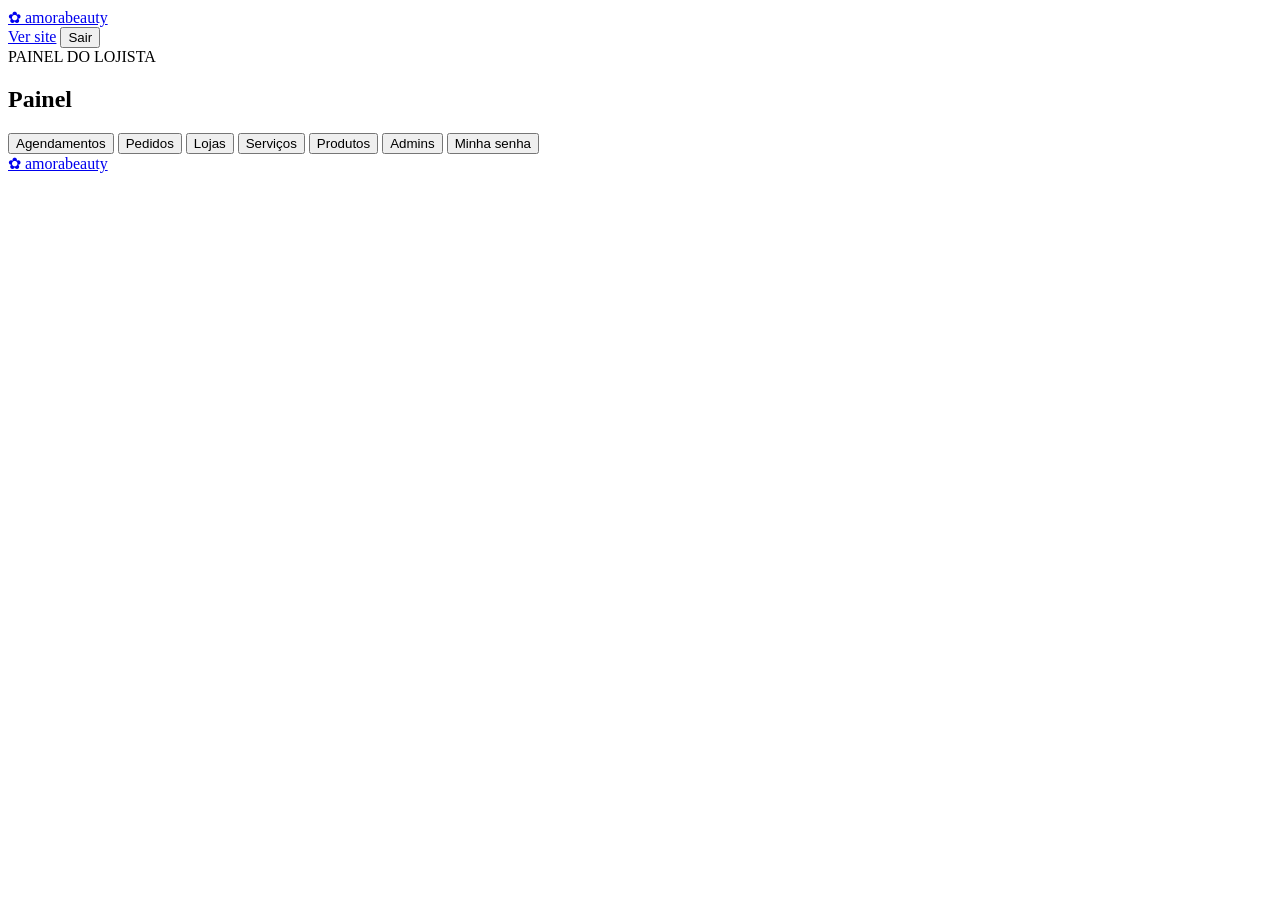
==== projeto/app/static/admin.html @ 63967aa7 "Add files via upload consertando erros de locais em pastas" ====
<!DOCTYPE html>
<html lang="pt-BR">
<head>
  <meta charset="UTF-8">
  <meta name="viewport" content="width=device-width, initial-scale=1.0">
  <title>Painel | Amora Beauty</title>
  <link rel="stylesheet" href="/assets/css/style.css">
</head>
<body>
  <nav class="topbar">
    <a class="brand" href="/index.html"><span class="brand-mark">✿</span> amora<span>beauty</span></a>
    <div class="nav-actions">
      <span id="usuarioNome" class="user-name"></span>
      <a class="nav-link" href="/index.html">Ver site</a>
      <button class="btn btn-outline btn-small" onclick="sair()">Sair</button>
    </div>
  </nav>

  <main class="section">
    <div class="section-heading">
      <div>
        <span class="eyebrow">PAINEL DO LOJISTA</span>
        <h2 id="tituloPainel">Painel</h2>
      </div>
    </div>

    <div class="tabs">
      <button class="tab active" data-tab="agendamentos">Agendamentos</button>
      <button class="tab" data-tab="pedidos">Pedidos</button>
      <button class="tab" data-tab="lojas">Lojas</button>
      <button class="tab" data-tab="servicos">Serviços</button>
      <button class="tab" data-tab="produtos">Produtos</button>
      <button class="tab" data-tab="admins">Admins</button>
      <button class="tab" data-tab="senha">Minha senha</button>
    </div>

    <section id="tab-agendamentos" class="tab-panel"><div id="listaAgendamentos" class="stack"></div></section>
    <section id="tab-pedidos" class="tab-panel" hidden><div id="listaPedidos" class="stack"></div></section>
    <section id="tab-lojas" class="tab-panel" hidden>
      <form id="formLoja" class="form-card">
        <h3>Nova loja</h3>
        <input id="lojaSlug" placeholder="slug (ex: ana)" required>
        <input id="lojaNome" placeholder="Nome" required>
        <input id="lojaArea" placeholder="Área (ex: Especialista em cílios)">
        <input id="lojaCidade" placeholder="Cidade/UF">
        <input id="lojaEmail" type="email" placeholder="E-mail p/ notificações" required>
        <input id="lojaInstagram" placeholder="Instagram">
        <button class="btn btn-primary" type="submit">Adicionar loja</button>
      </form>
      <div id="listaLojas" class="stack"></div>
    </section>
    <section id="tab-servicos" class="tab-panel" hidden>
      <form id="formServico" class="form-card">
        <h3>Novo serviço</h3>
        <select id="svLoja"></select>
        <input id="svNome" placeholder="Nome do serviço" required>
        <input id="svPreco" type="number" step="0.01" placeholder="Preço (R$)" required>
        <input id="svOpcoes" placeholder="Opções separadas por vírgula">
        <button class="btn btn-primary" type="submit">Adicionar</button>
      </form>
      <div id="listaServicos" class="stack"></div>
    </section>
    <section id="tab-produtos" class="tab-panel" hidden>
      <form id="formProduto" class="form-card">
        <h3>Novo produto</h3>
        <select id="pLoja"></select>
        <input id="pNome" placeholder="Nome do produto" required>
        <input id="pDesc" placeholder="Descrição">
        <input id="pPreco" type="number" step="0.01" placeholder="Preço (R$)" required>
        <input id="pEmoji" placeholder="Emoji (ex: 🧴)" maxlength="4">
        <button class="btn btn-primary" type="submit">Adicionar</button>
      </form>
      <div id="listaProdutos" class="stack"></div>
    </section>
    <section id="tab-admins" class="tab-panel" hidden>
      <form id="formAdmin" class="form-card">
        <h3>Criar novo admin</h3>
        <input id="aUsername" placeholder="Usuário" required>
        <input id="aSenha" type="password" placeholder="Senha inicial (mín. 6)" required>
        <input id="aEmail" type="email" placeholder="E-mail (opcional)">
        <input id="aStoreSlug" placeholder="Slug da loja (deixe vazio p/ super-admin)">
        <button class="btn btn-primary" type="submit">Criar admin</button>
      </form>
      <div id="listaAdmins" class="stack"></div>
    </section>
    <section id="tab-senha" class="tab-panel" hidden>
      <form id="formSenha" class="form-card">
        <h3>Trocar minha senha</h3>
        <input id="senhaAtual" type="password" placeholder="Senha atual" required>
        <input id="senhaNova" type="password" placeholder="Nova senha (mín. 6)" required>
        <input id="senhaNova2" type="password" placeholder="Confirme a nova senha" required>
        <button class="btn btn-primary" type="submit">Salvar nova senha</button>
      </form>
    </section>
  </main>

  <footer><a class="brand" href="/index.html">✿ amora<span>beauty</span></a></footer>

  <script>
    const moeda = v => Number(v).toLocaleString("pt-BR", {style:"currency", currency:"BRL"});
    const slugify = s => (s || "").toLowerCase().normalize("NFD").replace(/[\u0300-\u036f]/g, "").replace(/\s+/g, "-");

    async function api(url, opts = {}) {
      const r = await fetch(url, { credentials: "include", ...opts });
      const data = r.status === 204 ? null : await r.json().catch(() => null);
      if (!r.ok) throw new Error((data && data.error) || r.statusText);
      return data;
    }

    async function exigirAdmin() {
      const u = await api("/api/auth/me");
      if (!u.authenticated || u.role !== "admin") { location.href = "/login.html"; return null; }
      document.getElementById("usuarioNome").textContent = "Olá, " + u.username;
      document.getElementById("tituloPainel").textContent = "Painel — " + u.username;
      return u;
    }

    function sair() {
      fetch("/api/auth/logout", { method: "POST", credentials: "include" })
        .finally(() => { localStorage.removeItem("logado"); location.href = "/index.html"; });
    }

    // ---- Abas ----
    document.querySelectorAll(".tab").forEach(btn => {
      btn.addEventListener("click", () => {
        document.querySelectorAll(".tab").forEach(b => b.classList.remove("active"));
        document.querySelectorAll(".tab-panel").forEach(p => p.hidden = true);
        btn.classList.add("active");
        document.getElementById("tab-" + btn.dataset.tab).hidden = false;
        const t = btn.dataset.tab;
        if (t === "agendamentos") carregarAgendamentos();
        if (t === "pedidos") carregarPedidos();
        if (t === "lojas") carregarLojas();
        if (t === "servicos") { carregarSelectLojas("svLoja").then(carregarServicos); }
        if (t === "produtos") { carregarSelectLojas("pLoja").then(carregarProdutos); }
        if (t === "admins") carregarAdmins();
      });
    });

    // ---- Agendamentos ----
    async function carregarAgendamentos() {
      const ags = await api("/api/admin/agendamentos");
      const alvo = document.getElementById("listaAgendamentos");
      if (!ags.length) { alvo.innerHTML = '<div class="empty-state">Nenhum agendamento ainda.</div>'; return; }
      alvo.innerHTML = ags.map(a => `
        <article class="pedido-card">
          <header>
            <h3>${a.cliente} — ${a.data} às ${a.hora}</h3>
            <span class="status status-${slugify(a.status)}">${a.status}</span>
          </header>
          <p><strong>Loja:</strong> ${a.store}</p>
          <p><strong>Serviço:</strong> ${a.servico}</p>
          <p><strong>Técnica:</strong> ${a.tecnica || "-"}</p>
          <p><strong>Observação:</strong> ${a.observacao || "-"}</p>
          <p><strong>Valor:</strong> ${moeda(a.preco)}</p>
          <div class="acoes">
            ${a.status === "Aguardando confirmação" ? `
              <button class="btn btn-primary btn-small" onclick="mudarAg(${a.id},'Confirmado')">Confirmar</button>
              <button class="btn btn-outline btn-small" onclick="mudarAg(${a.id},'Cancelado')">Cancelar</button>` : ""}
            ${a.status === "Confirmado" ? `
              <button class="btn btn-primary btn-small" onclick="mudarAg(${a.id},'Concluído')">Marcar como concluído</button>
              <button class="btn btn-outline btn-small" onclick="mudarAg(${a.id},'Cancelado')">Cancelar</button>` : ""}
          </div>
        </article>`).join("");
    }
    async function mudarAg(id, status) {
      await api(`/api/admin/agendamentos/${id}`, {
        method: "PATCH", headers: {"Content-Type":"application/json"},
        body: JSON.stringify({status}),
      });
      carregarAgendamentos();
    }

    // ---- Pedidos ----
    async function carregarPedidos() {
      const ps = await api("/api/admin/pedidos");
      const alvo = document.getElementById("listaPedidos");
      if (!ps.length) { alvo.innerHTML = '<div class="empty-state">Nenhum pedido ainda.</div>'; return; }
      alvo.innerHTML = ps.map(p => `
        <article class="pedido-card">
          <header>
            <h3>Pedido #${p.id} — ${p.cliente}</h3>
            <span class="status status-${slugify(p.status)}">${p.status}</span>
          </header>
          <p><strong>Loja:</strong> ${p.store}</p>
          <ul>${p.itens.map(i => `<li>${i.nome} × ${i.qtd} — ${moeda(i.preco)}</li>`).join("")}</ul>
          <p><strong>Total:</strong> ${moeda(p.total)}</p>
          <p class="muted">${new Date(p.criado_em).toLocaleString("pt-BR")}</p>
          <div class="acoes">
            ${p.status === "Aguardando confirmação" ? `
              <button class="btn btn-primary btn-small" onclick="mudarPed(${p.id},'Confirmado')">Confirmar</button>
              <button class="btn btn-outline btn-small" onclick="mudarPed(${p.id},'Cancelado')">Cancelar</button>` : ""}
            ${p.status === "Confirmado" ? `
              <button class="btn btn-primary btn-small" onclick="mudarPed(${p.id},'Entregue')">Marcar como entregue</button>` : ""}
          </div>
        </article>`).join("");
    }
    async function mudarPed(id, status) {
      await api(`/api/admin/pedidos/${id}`, {
        method: "PATCH", headers: {"Content-Type":"application/json"},
        body: JSON.stringify({status}),
      });
      carregarPedidos();
    }

    // ---- Lojas ----
    async function carregarLojas() {
      const lojas = await api("/api/admin/lojas");
      const box = document.getElementById("listaLojas");
      box.innerHTML = lojas.map(l => `
        <article class="pedido-card">
          <header>
            <h3>${l.nome}</h3>
            <span class="status ${l.ativo ? "status-confirmado" : "status-cancelado"}">${l.ativo ? "Ativa" : "Inativa"}</span>
          </header>
          <p><strong>Slug:</strong> ${l.slug}</p>
          <p><strong>E-mail:</strong> ${l.email_notificacao}</p>
          <p><strong>Cidade:</strong> ${l.cidade || "-"}</p>
        </article>`).join("") || '<div class="empty-state">Nenhuma loja.</div>';
    }
    document.getElementById("formLoja").addEventListener("submit", async e => {
      e.preventDefault();
      try {
        await api("/api/admin/lojas", {
          method: "POST", headers: {"Content-Type":"application/json"},
          body: JSON.stringify({
            slug: document.getElementById("lojaSlug").value.trim(),
            nome: document.getElementById("lojaNome").value.trim(),
            area: document.getElementById("lojaArea").value.trim(),
            cidade: document.getElementById("lojaCidade").value.trim(),
            email_notificacao: document.getElementById("lojaEmail").value.trim(),
            instagram: document.getElementById("lojaInstagram").value.trim(),
          }),
        });
        e.target.reset(); carregarLojas();
      } catch (err) { alert(err.message); }
    });

    // ---- Select de lojas ----
    async function carregarSelectLojas(id) {
      const lojas = await api("/api/admin/lojas");
      const sel = document.getElementById(id);
      sel.innerHTML = lojas.map(l => `<option value="${l.id}">${l.nome}</option>`).join("");
    }

    // ---- Serviços ----
    async function carregarServicos() {
      const lojas = await api("/api/admin/lojas");
      const partes = [];
      for (const l of lojas) {
        const det = await api(`/api/profissionais/${l.slug}`);
        partes.push(`<h3>${l.nome}</h3>` + (det.servicos || []).map(s => `
          <article class="pedido-card">
            <header><h4>${s.nome}</h4><strong>${moeda(s.preco)}</strong></header>
            <p>${(s.opcoes || []).join(", ") || "Sem opções"}</p>
            <button class="btn btn-outline btn-small" onclick="removerServico(${s.id})">Remover</button>
          </article>`).join(""));
      }
      document.getElementById("listaServicos").innerHTML = partes.join("");
    }
    document.getElementById("formServico").addEventListener("submit", async e => {
      e.preventDefault();
      const storeId = document.getElementById("svLoja").value;
      try {
        await api(`/api/admin/lojas/${storeId}/servicos`, {
          method: "POST", headers: {"Content-Type":"application/json"},
          body: JSON.stringify({
            nome: document.getElementById("svNome").value,
            preco: parseFloat(document.getElementById("svPreco").value),
            opcoes: document.getElementById("svOpcoes").value.split(",").map(s => s.trim()).filter(Boolean),
          }),
        });
        e.target.reset(); carregarServicos();
      } catch (err) { alert(err.message); }
    });
    async function removerServico(id) {
      if (!confirm("Remover este serviço?")) return;
      await api(`/api/admin/servicos/${id}`, { method: "DELETE" });
      carregarServicos();
    }

    // ---- Produtos ----
    async function carregarProdutos() {
      const lojas = await api("/api/admin/lojas");
      const partes = [];
      for (const l of lojas) {
        const det = await api(`/api/profissionais/${l.slug}`);
        partes.push(`<h3>${l.nome}</h3>` + (det.produtos || []).map(p => `
          <article class="pedido-card">
            <header><h4>${p.emoji || ""} ${p.nome}</h4><strong>${moeda(p.preco)}</strong></header>
            <p>${p.descricao || "-"}</p>
            <button class="btn btn-outline btn-small" onclick="removerProduto(${p.id})">Remover</button>
          </article>`).join(""));
      }
      document.getElementById("listaProdutos").innerHTML = partes.join("");
    }
    document.getElementById("formProduto").addEventListener("submit", async e => {
      e.preventDefault();
      const storeId = document.getElementById("pLoja").value;
      try {
        await api(`/api/admin/lojas/${storeId}/produtos`, {
          method: "POST", headers: {"Content-Type":"application/json"},
          body: JSON.stringify({
            nome: document.getElementById("pNome").value,
            descricao: document.getElementById("pDesc").value,
            preco: parseFloat(document.getElementById("pPreco").value),
            emoji: document.getElementById("pEmoji").value,
          }),
        });
        e.target.reset(); carregarProdutos();
      } catch (err) { alert(err.message); }
    });
    async function removerProduto(id) {
      if (!confirm("Remover este produto?")) return;
      await api(`/api/admin/produtos/${id}`, { method: "DELETE" });
      carregarProdutos();
    }

    // ---- Admins ----
    async function carregarAdmins() {
      const admins = await api("/api/admin/usuarios?role=admin");
      const alvo = document.getElementById("listaAdmins");
      alvo.innerHTML = admins.map(a => `
        <article class="pedido-card">
          <header><h4>${a.username}</h4><span class="status status-confirmado">admin</span></header>
          <p><strong>E-mail:</strong> ${a.email || "-"}</p>
          <p><strong>Loja:</strong> ${a.store_id ?? "super-admin"}</p>
        </article>`).join("") || '<div class="empty-state">Nenhum admin.</div>';
    }
    document.getElementById("formAdmin").addEventListener("submit", async e => {
      e.preventDefault();
      try {
        await api("/api/admin/usuarios", {
          method: "POST", headers: {"Content-Type":"application/json"},
          body: JSON.stringify({
            username: document.getElementById("aUsername").value.trim(),
            password: document.getElementById("aSenha").value,
            email: document.getElementById("aEmail").value.trim() || null,
            store_slug: document.getElementById("aStoreSlug").value.trim() || null,
          }),
        });
        alert("Admin criado!");
        e.target.reset(); carregarAdmins();
      } catch (err) { alert(err.message); }
    });

    // ---- Minha senha ----
    document.getElementById("formSenha").addEventListener("submit", async e => {
      e.preventDefault();
      const atual = document.getElementById("senhaAtual").value;
      const nova = document.getElementById("senhaNova").value;
      const nova2 = document.getElementById("senhaNova2").value;
      if (nova !== nova2) return alert("As senhas novas não coincidem.");
      try {
        await api("/api/admin/usuarios/me/senha", {
          method: "PATCH", headers: {"Content-Type":"application/json"},
          body: JSON.stringify({ senha_atual: atual, nova_senha: nova }),
        });
        alert("Senha alterada com sucesso!");
        e.target.reset();
      } catch (err) { alert(err.message); }
    });

    // ---- Boot ----
    (async () => {
      const u = await exigirAdmin();
      if (!u) return;
      carregarAgendamentos();
    })();
  </script>
</body>
</html>
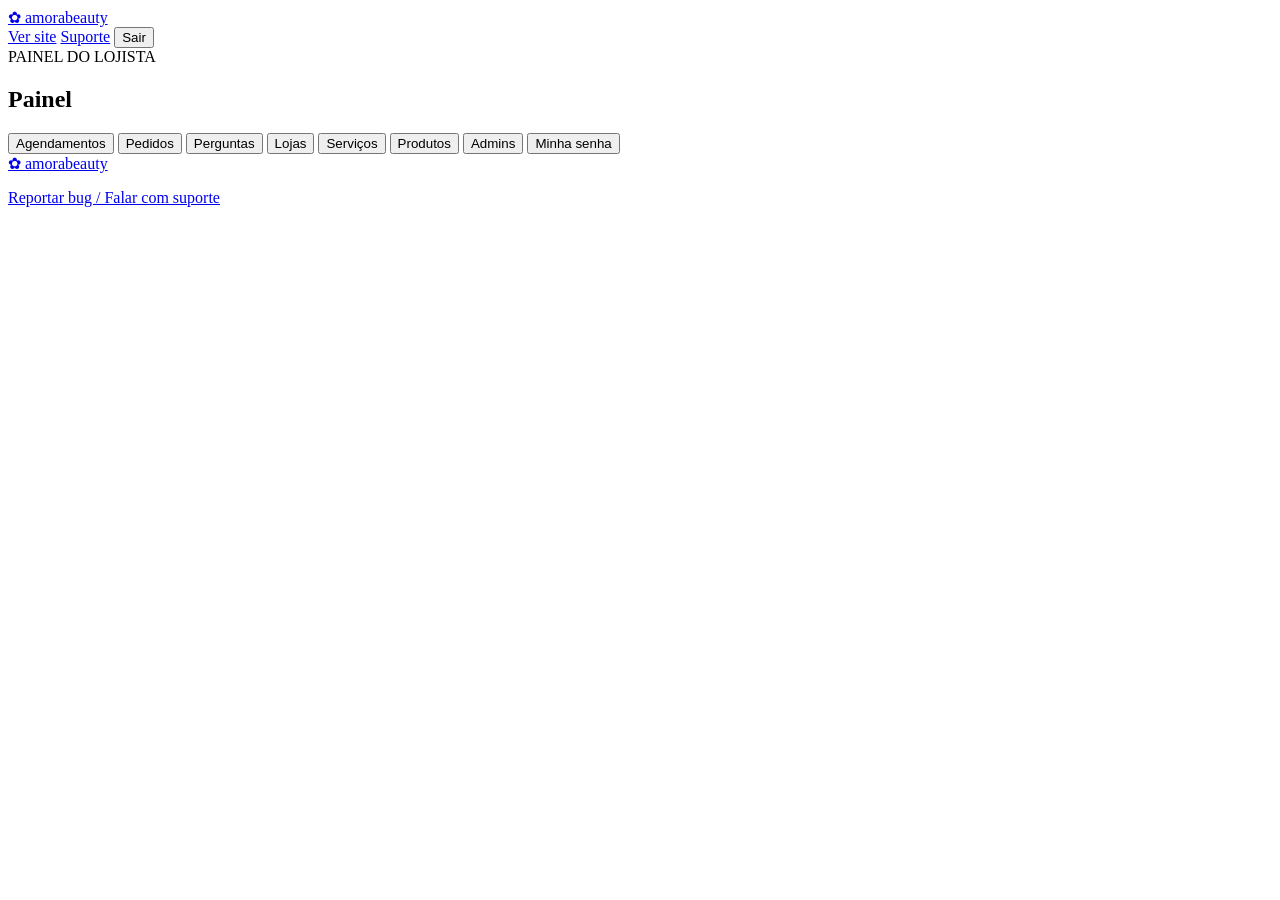
==== commit e5e4f079: "Update admin.html" ====
--- a/projeto/app/static/admin.html
+++ b/projeto/app/static/admin.html
@@ -12,6 +12,7 @@
     <div class="nav-actions">
       <span id="usuarioNome" class="user-name"></span>
       <a class="nav-link" href="/index.html">Ver site</a>
+      <a class="nav-link" id="suporteLink" href="#" target="_blank">Suporte</a>
       <button class="btn btn-outline btn-small" onclick="sair()">Sair</button>
     </div>
   </nav>
@@ -27,6 +28,7 @@
     <div class="tabs">
       <button class="tab active" data-tab="agendamentos">Agendamentos</button>
       <button class="tab" data-tab="pedidos">Pedidos</button>
+      <button class="tab" data-tab="perguntas">Perguntas</button>
       <button class="tab" data-tab="lojas">Lojas</button>
       <button class="tab" data-tab="servicos">Serviços</button>
       <button class="tab" data-tab="produtos">Produtos</button>
@@ -36,6 +38,8 @@
 
     <section id="tab-agendamentos" class="tab-panel"><div id="listaAgendamentos" class="stack"></div></section>
     <section id="tab-pedidos" class="tab-panel" hidden><div id="listaPedidos" class="stack"></div></section>
+    <section id="tab-perguntas" class="tab-panel" hidden><div id="listaPerguntas" class="stack"></div></section>
+
     <section id="tab-lojas" class="tab-panel" hidden>
       <form id="formLoja" class="form-card">
         <h3>Nova loja</h3>
@@ -45,44 +49,57 @@
         <input id="lojaCidade" placeholder="Cidade/UF">
         <input id="lojaEmail" type="email" placeholder="E-mail p/ notificações" required>
         <input id="lojaInstagram" placeholder="Instagram">
+        <input id="lojaImagem" type="url" placeholder="URL da imagem de capa (opcional)">
         <button class="btn btn-primary" type="submit">Adicionar loja</button>
       </form>
       <div id="listaLojas" class="stack"></div>
     </section>
+
     <section id="tab-servicos" class="tab-panel" hidden>
       <form id="formServico" class="form-card">
-        <h3>Novo serviço</h3>
+        <h3 id="tituloFormServico">Novo serviço</h3>
         <select id="svLoja"></select>
         <input id="svNome" placeholder="Nome do serviço" required>
+        <input id="svDesc" placeholder="Descrição do serviço">
         <input id="svPreco" type="number" step="0.01" placeholder="Preço (R$)" required>
         <input id="svOpcoes" placeholder="Opções separadas por vírgula">
-        <button class="btn btn-primary" type="submit">Adicionar</button>
+        <div class="acoes">
+          <button class="btn btn-primary" type="submit" id="btnSalvarServico">Adicionar</button>
+          <button class="btn btn-outline" type="button" id="btnCancelarServico" hidden onclick="cancelarEdicaoServico()">Cancelar edição</button>
+        </div>
       </form>
       <div id="listaServicos" class="stack"></div>
     </section>
+
     <section id="tab-produtos" class="tab-panel" hidden>
       <form id="formProduto" class="form-card">
-        <h3>Novo produto</h3>
+        <h3 id="tituloFormProduto">Novo produto</h3>
         <select id="pLoja"></select>
         <input id="pNome" placeholder="Nome do produto" required>
         <input id="pDesc" placeholder="Descrição">
         <input id="pPreco" type="number" step="0.01" placeholder="Preço (R$)" required>
         <input id="pEmoji" placeholder="Emoji (ex: 🧴)" maxlength="4">
-        <button class="btn btn-primary" type="submit">Adicionar</button>
+        <input id="pImagem" type="url" placeholder="URL da imagem (opcional)">
+        <div class="acoes">
+          <button class="btn btn-primary" type="submit" id="btnSalvarProduto">Adicionar</button>
+          <button class="btn btn-outline" type="button" id="btnCancelarProduto" hidden onclick="cancelarEdicaoProduto()">Cancelar edição</button>
+        </div>
       </form>
       <div id="listaProdutos" class="stack"></div>
     </section>
+
     <section id="tab-admins" class="tab-panel" hidden>
       <form id="formAdmin" class="form-card">
         <h3>Criar novo admin</h3>
         <input id="aUsername" placeholder="Usuário" required>
         <input id="aSenha" type="password" placeholder="Senha inicial (mín. 6)" required>
         <input id="aEmail" type="email" placeholder="E-mail (opcional)">
-        <input id="aStoreSlug" placeholder="Slug da loja (deixe vazio p/ super-admin)">
+        <select id="aStoreSlug" required></select>
         <button class="btn btn-primary" type="submit">Criar admin</button>
       </form>
       <div id="listaAdmins" class="stack"></div>
     </section>
+
     <section id="tab-senha" class="tab-panel" hidden>
       <form id="formSenha" class="form-card">
         <h3>Trocar minha senha</h3>
@@ -94,11 +111,18 @@
     </section>
   </main>
 
-  <footer><a class="brand" href="/index.html">✿ amora<span>beauty</span></a></footer>
+  <footer>
+    <a class="brand" href="/index.html">✿ amora<span>beauty</span></a>
+    <p><a id="suporteFooter" href="#" target="_blank">Reportar bug / Falar com suporte</a></p>
+  </footer>
 
   <script>
     const moeda = v => Number(v).toLocaleString("pt-BR", {style:"currency", currency:"BRL"});
     const slugify = s => (s || "").toLowerCase().normalize("NFD").replace(/[\u0300-\u036f]/g, "").replace(/\s+/g, "-");
+
+    let EU = null;
+    let editandoServicoId = null;
+    let editandoProdutoId = null;
 
     async function api(url, opts = {}) {
       const r = await fetch(url, { credentials: "include", ...opts });
@@ -110,6 +134,7 @@
     async function exigirAdmin() {
       const u = await api("/api/auth/me");
       if (!u.authenticated || u.role !== "admin") { location.href = "/login.html"; return null; }
+      EU = u;
       document.getElementById("usuarioNome").textContent = "Olá, " + u.username;
       document.getElementById("tituloPainel").textContent = "Painel — " + u.username;
       return u;
@@ -120,7 +145,15 @@
         .finally(() => { localStorage.removeItem("logado"); location.href = "/index.html"; });
     }
 
-    // ---- Abas ----
+    // Link de suporte
+    api("/api/config/suporte").then(c => {
+      if (c && c.url) {
+        document.getElementById("suporteLink").href = c.url;
+        document.getElementById("suporteFooter").href = c.url;
+      }
+    }).catch(() => {});
+
+    // ==================== ABAS ====================
     document.querySelectorAll(".tab").forEach(btn => {
       btn.addEventListener("click", () => {
         document.querySelectorAll(".tab").forEach(b => b.classList.remove("active"));
@@ -130,14 +163,15 @@
         const t = btn.dataset.tab;
         if (t === "agendamentos") carregarAgendamentos();
         if (t === "pedidos") carregarPedidos();
+        if (t === "perguntas") carregarPerguntas();
         if (t === "lojas") carregarLojas();
         if (t === "servicos") { carregarSelectLojas("svLoja").then(carregarServicos); }
         if (t === "produtos") { carregarSelectLojas("pLoja").then(carregarProdutos); }
-        if (t === "admins") carregarAdmins();
+        if (t === "admins") { carregarSelectLojasAdmin(); carregarAdmins(); }
       });
     });
 
-    // ---- Agendamentos ----
+    // ==================== AGENDAMENTOS ====================
     async function carregarAgendamentos() {
       const ags = await api("/api/admin/agendamentos");
       const alvo = document.getElementById("listaAgendamentos");
@@ -171,7 +205,7 @@
       carregarAgendamentos();
     }
 
-    // ---- Pedidos ----
+    // ==================== PEDIDOS ====================
     async function carregarPedidos() {
       const ps = await api("/api/admin/pedidos");
       const alvo = document.getElementById("listaPedidos");
@@ -186,29 +220,91 @@
           <ul>${p.itens.map(i => `<li>${i.nome} × ${i.qtd} — ${moeda(i.preco)}</li>`).join("")}</ul>
           <p><strong>Total:</strong> ${moeda(p.total)}</p>
           <p class="muted">${new Date(p.criado_em).toLocaleString("pt-BR")}</p>
+          ${p.motivo_negacao ? `<p class="muted"><strong>Motivo da negação:</strong> ${p.motivo_negacao}</p>` : ""}
+          ${p.mensagem_lojista ? `<p class="muted"><strong>Mensagem ao cliente:</strong> ${p.mensagem_lojista}</p>` : ""}
           <div class="acoes">
             ${p.status === "Aguardando confirmação" ? `
               <button class="btn btn-primary btn-small" onclick="mudarPed(${p.id},'Confirmado')">Confirmar</button>
-              <button class="btn btn-outline btn-small" onclick="mudarPed(${p.id},'Cancelado')">Cancelar</button>` : ""}
+              <button class="btn btn-outline btn-small" onclick="negarPedido(${p.id})">Negar</button>` : ""}
             ${p.status === "Confirmado" ? `
-              <button class="btn btn-primary btn-small" onclick="mudarPed(${p.id},'Entregue')">Marcar como entregue</button>` : ""}
+              <button class="btn btn-primary btn-small" onclick="mudarPed(${p.id},'Entregue')">Marcar como entregue</button>
+              <button class="btn btn-outline btn-small" onclick="negarPedido(${p.id})">Cancelar com motivo</button>` : ""}
+            ${(p.status === "Confirmado" || p.status === "Entregue") ? `
+              <button class="btn btn-outline btn-small" onclick="enviarMensagem(${p.id})">Enviar mensagem</button>` : ""}
           </div>
         </article>`).join("");
     }
     async function mudarPed(id, status) {
-      await api(`/api/admin/pedidos/${id}`, {
-        method: "PATCH", headers: {"Content-Type":"application/json"},
-        body: JSON.stringify({status}),
-      });
-      carregarPedidos();
-    }
-
-    // ---- Lojas ----
+      try {
+        await api(`/api/admin/pedidos/${id}`, {
+          method: "PATCH", headers: {"Content-Type":"application/json"},
+          body: JSON.stringify({status}),
+        });
+        carregarPedidos();
+      } catch (err) { alert(err.message || "Erro ao alterar pedido."); }
+    }
+    async function negarPedido(id) {
+      const motivo = prompt("Digite o motivo da negação/cancelamento:");
+      if (!motivo) return;
+      try {
+        await api(`/api/admin/pedidos/${id}`, {
+          method: "PATCH", headers: {"Content-Type":"application/json"},
+          body: JSON.stringify({ status: "Negado", motivo }),
+        });
+        carregarPedidos();
+      } catch (err) { alert(err.message || "Erro ao negar pedido."); }
+    }
+    async function enviarMensagem(id) {
+      const msg = prompt("Mensagem ao cliente:");
+      if (!msg) return;
+      try {
+        await api(`/api/admin/pedidos/${id}/mensagem`, {
+          method: "PATCH", headers: {"Content-Type":"application/json"},
+          body: JSON.stringify({ mensagem: msg }),
+        });
+        alert("Mensagem enviada.");
+        carregarPedidos();
+      } catch (err) { alert(err.message || "Erro ao enviar mensagem."); }
+    }
+
+    // ==================== PERGUNTAS ====================
+    async function carregarPerguntas() {
+      const qs = await api("/api/admin/perguntas");
+      const alvo = document.getElementById("listaPerguntas");
+      if (!qs.length) { alvo.innerHTML = '<div class="empty-state">Nenhuma pergunta ainda.</div>'; return; }
+      alvo.innerHTML = qs.map(q => `
+        <article class="pedido-card">
+          <header>
+            <h3>${q.cliente} → ${q.store}</h3>
+            <span class="status ${q.resposta ? "status-confirmado" : "status-aguardando-confirmacao"}">
+              ${q.resposta ? "Respondida" : "Pendente"}
+            </span>
+          </header>
+          <p><strong>Pergunta:</strong> ${q.pergunta}</p>
+          ${q.resposta ? `<p><strong>Resposta:</strong> ${q.resposta}</p>` : ""}
+          ${!q.resposta ? `
+            <button class="btn btn-primary btn-small" onclick="responderPergunta(${q.id})">Responder</button>` : ""}
+        </article>`).join("");
+    }
+    async function responderPergunta(id) {
+      const txt = prompt("Digite a resposta:");
+      if (!txt) return;
+      try {
+        await api(`/api/admin/perguntas/${id}`, {
+          method: "PATCH", headers: {"Content-Type":"application/json"},
+          body: JSON.stringify({ resposta: txt }),
+        });
+        carregarPerguntas();
+      } catch (err) { alert(err.message || "Erro ao responder."); }
+    }
+
+    // ==================== LOJAS ====================
     async function carregarLojas() {
       const lojas = await api("/api/admin/lojas");
       const box = document.getElementById("listaLojas");
       box.innerHTML = lojas.map(l => `
         <article class="pedido-card">
+          ${l.imagem_url ? `<img src="${l.imagem_url}" alt="" style="width:100%;height:140px;object-fit:cover;border-radius:12px;margin-bottom:.5rem;">` : ""}
           <header>
             <h3>${l.nome}</h3>
             <span class="status ${l.ativo ? "status-confirmado" : "status-cancelado"}">${l.ativo ? "Ativa" : "Inativa"}</span>
@@ -216,7 +312,29 @@
           <p><strong>Slug:</strong> ${l.slug}</p>
           <p><strong>E-mail:</strong> ${l.email_notificacao}</p>
           <p><strong>Cidade:</strong> ${l.cidade || "-"}</p>
+          <div class="acoes">
+            <button class="btn btn-outline btn-small" onclick="alternarLoja(${l.id}, ${l.ativo})">
+              ${l.ativo ? "Desativar" : "Reativar"}
+            </button>
+            <button class="btn btn-outline btn-small" onclick="removerLoja(${l.id})">Remover loja</button>
+          </div>
         </article>`).join("") || '<div class="empty-state">Nenhuma loja.</div>';
+    }
+    async function alternarLoja(id, ativoAtual) {
+      try {
+        await api(`/api/admin/lojas/${id}`, {
+          method: "PUT", headers: {"Content-Type":"application/json"},
+          body: JSON.stringify({ ativo: !ativoAtual }),
+        });
+        carregarLojas();
+      } catch (err) { alert(err.message || "Não foi possível alterar a loja."); }
+    }
+    async function removerLoja(id) {
+      if (!confirm("Remover esta loja? Se houver pedidos/agendamentos, não será possível.")) return;
+      try {
+        await api(`/api/admin/lojas/${id}`, { method: "DELETE" });
+        carregarLojas();
+      } catch (err) { alert(err.message || "Não foi possível remover a loja."); }
     }
     document.getElementById("formLoja").addEventListener("submit", async e => {
       e.preventDefault();
@@ -230,20 +348,32 @@
             cidade: document.getElementById("lojaCidade").value.trim(),
             email_notificacao: document.getElementById("lojaEmail").value.trim(),
             instagram: document.getElementById("lojaInstagram").value.trim(),
+            imagem_url: document.getElementById("lojaImagem").value.trim() || null,
           }),
         });
         e.target.reset(); carregarLojas();
-      } catch (err) { alert(err.message); }
+      } catch (err) { alert(err.message || "Não foi possível criar a loja."); }
     });
 
-    // ---- Select de lojas ----
+    // ==================== SELECT DE LOJAS ====================
     async function carregarSelectLojas(id) {
       const lojas = await api("/api/admin/lojas");
       const sel = document.getElementById(id);
       sel.innerHTML = lojas.map(l => `<option value="${l.id}">${l.nome}</option>`).join("");
     }
 
-    // ---- Serviços ----
+    async function carregarSelectLojasAdmin() {
+      const lojas = await api("/api/admin/lojas");
+      const sel = document.getElementById("aStoreSlug");
+      let opcoes = "";
+      if (EU && EU.store_id === null) {
+        opcoes += '<option value="__super__">Super-admin (vê tudo)</option>';
+      }
+      opcoes += lojas.map(l => `<option value="${l.slug}">${l.nome}</option>`).join("");
+      sel.innerHTML = opcoes;
+    }
+
+    // ==================== SERVIÇOS ====================
     async function carregarServicos() {
       const lojas = await api("/api/admin/lojas");
       const partes = [];
@@ -252,8 +382,12 @@
         partes.push(`<h3>${l.nome}</h3>` + (det.servicos || []).map(s => `
           <article class="pedido-card">
             <header><h4>${s.nome}</h4><strong>${moeda(s.preco)}</strong></header>
-            <p>${(s.opcoes || []).join(", ") || "Sem opções"}</p>
-            <button class="btn btn-outline btn-small" onclick="removerServico(${s.id})">Remover</button>
+            ${s.descricao ? `<p>${s.descricao}</p>` : ""}
+            <p class="muted">${(s.opcoes || []).join(", ") || "Sem opções"}</p>
+            <div class="acoes">
+              <button class="btn btn-outline btn-small" onclick='editarServico(${JSON.stringify(s)}, ${l.id})'>Editar</button>
+              <button class="btn btn-outline btn-small" onclick="removerServico(${s.id})">Remover</button>
+            </div>
           </article>`).join(""));
       }
       document.getElementById("listaServicos").innerHTML = partes.join("");
@@ -261,25 +395,53 @@
     document.getElementById("formServico").addEventListener("submit", async e => {
       e.preventDefault();
       const storeId = document.getElementById("svLoja").value;
-      try {
-        await api(`/api/admin/lojas/${storeId}/servicos`, {
-          method: "POST", headers: {"Content-Type":"application/json"},
-          body: JSON.stringify({
-            nome: document.getElementById("svNome").value,
-            preco: parseFloat(document.getElementById("svPreco").value),
-            opcoes: document.getElementById("svOpcoes").value.split(",").map(s => s.trim()).filter(Boolean),
-          }),
-        });
-        e.target.reset(); carregarServicos();
-      } catch (err) { alert(err.message); }
+      const body = {
+        nome: document.getElementById("svNome").value,
+        descricao: document.getElementById("svDesc").value.trim() || null,
+        preco: parseFloat(document.getElementById("svPreco").value),
+        opcoes: document.getElementById("svOpcoes").value.split(",").map(s => s.trim()).filter(Boolean),
+      };
+      try {
+        if (editandoServicoId) {
+          await api(`/api/admin/servicos/${editandoServicoId}`, {
+            method: "PUT", headers: {"Content-Type":"application/json"}, body: JSON.stringify(body),
+          });
+        } else {
+          await api(`/api/admin/lojas/${storeId}/servicos`, {
+            method: "POST", headers: {"Content-Type":"application/json"}, body: JSON.stringify(body),
+          });
+        }
+        cancelarEdicaoServico(); e.target.reset(); carregarServicos();
+      } catch (err) { alert(err.message || "Erro ao salvar serviço."); }
     });
+    function editarServico(s, storeId) {
+      editandoServicoId = s.id;
+      document.getElementById("tituloFormServico").textContent = "Editar serviço";
+      document.getElementById("btnSalvarServico").textContent = "Salvar alterações";
+      document.getElementById("btnCancelarServico").hidden = false;
+      document.getElementById("svLoja").value = storeId;
+      document.getElementById("svNome").value = s.nome;
+      document.getElementById("svDesc").value = s.descricao || "";
+      document.getElementById("svPreco").value = s.preco;
+      document.getElementById("svOpcoes").value = (s.opcoes || []).join(", ");
+      window.scrollTo(0, 0);
+    }
+    function cancelarEdicaoServico() {
+      editandoServicoId = null;
+      document.getElementById("tituloFormServico").textContent = "Novo serviço";
+      document.getElementById("btnSalvarServico").textContent = "Adicionar";
+      document.getElementById("btnCancelarServico").hidden = true;
+      document.getElementById("formServico").reset();
+    }
     async function removerServico(id) {
       if (!confirm("Remover este serviço?")) return;
-      await api(`/api/admin/servicos/${id}`, { method: "DELETE" });
-      carregarServicos();
-    }
-
-    // ---- Produtos ----
+      try {
+        await api(`/api/admin/servicos/${id}`, { method: "DELETE" });
+        carregarServicos();
+      } catch (err) { alert(err.message || "Não foi possível remover o serviço."); }
+    }
+
+    // ==================== PRODUTOS ====================
     async function carregarProdutos() {
       const lojas = await api("/api/admin/lojas");
       const partes = [];
@@ -287,9 +449,13 @@
         const det = await api(`/api/profissionais/${l.slug}`);
         partes.push(`<h3>${l.nome}</h3>` + (det.produtos || []).map(p => `
           <article class="pedido-card">
+            ${p.imagem_url ? `<img src="${p.imagem_url}" alt="" style="width:100%;height:140px;object-fit:cover;border-radius:12px;margin-bottom:.5rem;">` : ""}
             <header><h4>${p.emoji || ""} ${p.nome}</h4><strong>${moeda(p.preco)}</strong></header>
             <p>${p.descricao || "-"}</p>
-            <button class="btn btn-outline btn-small" onclick="removerProduto(${p.id})">Remover</button>
+            <div class="acoes">
+              <button class="btn btn-outline btn-small" onclick='editarProduto(${JSON.stringify(p)}, ${l.id})'>Editar</button>
+              <button class="btn btn-outline btn-small" onclick="removerProduto(${p.id})">Remover</button>
+            </div>
           </article>`).join(""));
       }
       document.getElementById("listaProdutos").innerHTML = partes.join("");
@@ -297,26 +463,55 @@
     document.getElementById("formProduto").addEventListener("submit", async e => {
       e.preventDefault();
       const storeId = document.getElementById("pLoja").value;
-      try {
-        await api(`/api/admin/lojas/${storeId}/produtos`, {
-          method: "POST", headers: {"Content-Type":"application/json"},
-          body: JSON.stringify({
-            nome: document.getElementById("pNome").value,
-            descricao: document.getElementById("pDesc").value,
-            preco: parseFloat(document.getElementById("pPreco").value),
-            emoji: document.getElementById("pEmoji").value,
-          }),
-        });
-        e.target.reset(); carregarProdutos();
-      } catch (err) { alert(err.message); }
+      const body = {
+        nome: document.getElementById("pNome").value,
+        descricao: document.getElementById("pDesc").value.trim() || null,
+        preco: parseFloat(document.getElementById("pPreco").value),
+        emoji: document.getElementById("pEmoji").value || null,
+        imagem_url: document.getElementById("pImagem").value.trim() || null,
+      };
+      try {
+        if (editandoProdutoId) {
+          await api(`/api/admin/produtos/${editandoProdutoId}`, {
+            method: "PUT", headers: {"Content-Type":"application/json"}, body: JSON.stringify(body),
+          });
+        } else {
+          await api(`/api/admin/lojas/${storeId}/produtos`, {
+            method: "POST", headers: {"Content-Type":"application/json"}, body: JSON.stringify(body),
+          });
+        }
+        cancelarEdicaoProduto(); e.target.reset(); carregarProdutos();
+      } catch (err) { alert(err.message || "Erro ao salvar produto."); }
     });
+    function editarProduto(p, storeId) {
+      editandoProdutoId = p.id;
+      document.getElementById("tituloFormProduto").textContent = "Editar produto";
+      document.getElementById("btnSalvarProduto").textContent = "Salvar alterações";
+      document.getElementById("btnCancelarProduto").hidden = false;
+      document.getElementById("pLoja").value = storeId;
+      document.getElementById("pNome").value = p.nome;
+      document.getElementById("pDesc").value = p.descricao || "";
+      document.getElementById("pPreco").value = p.preco;
+      document.getElementById("pEmoji").value = p.emoji || "";
+      document.getElementById("pImagem").value = p.imagem_url || "";
+      window.scrollTo(0, 0);
+    }
+    function cancelarEdicaoProduto() {
+      editandoProdutoId = null;
+      document.getElementById("tituloFormProduto").textContent = "Novo produto";
+      document.getElementById("btnSalvarProduto").textContent = "Adicionar";
+      document.getElementById("btnCancelarProduto").hidden = true;
+      document.getElementById("formProduto").reset();
+    }
     async function removerProduto(id) {
       if (!confirm("Remover este produto?")) return;
-      await api(`/api/admin/produtos/${id}`, { method: "DELETE" });
-      carregarProdutos();
-    }
-
-    // ---- Admins ----
+      try {
+        await api(`/api/admin/produtos/${id}`, { method: "DELETE" });
+        carregarProdutos();
+      } catch (err) { alert(err.message || "Não foi possível remover o produto."); }
+    }
+
+    // ==================== ADMINS ====================
     async function carregarAdmins() {
       const admins = await api("/api/admin/usuarios?role=admin");
       const alvo = document.getElementById("listaAdmins");
@@ -325,10 +520,22 @@
           <header><h4>${a.username}</h4><span class="status status-confirmado">admin</span></header>
           <p><strong>E-mail:</strong> ${a.email || "-"}</p>
           <p><strong>Loja:</strong> ${a.store_id ?? "super-admin"}</p>
+          ${EU && EU.store_id === null && a.id !== EU.id ? `
+          <div class="acoes">
+            <button class="btn btn-outline btn-small" onclick="removerAdmin(${a.id})">Remover admin</button>
+          </div>` : ""}
         </article>`).join("") || '<div class="empty-state">Nenhum admin.</div>';
+    }
+    async function removerAdmin(id) {
+      if (!confirm("Remover este admin?")) return;
+      try {
+        await api(`/api/admin/usuarios/${id}`, { method: "DELETE" });
+        carregarAdmins();
+      } catch (err) { alert(err.message || "Não foi possível remover o admin."); }
     }
     document.getElementById("formAdmin").addEventListener("submit", async e => {
       e.preventDefault();
+      const val = document.getElementById("aStoreSlug").value;
       try {
         await api("/api/admin/usuarios", {
           method: "POST", headers: {"Content-Type":"application/json"},
@@ -336,15 +543,15 @@
             username: document.getElementById("aUsername").value.trim(),
             password: document.getElementById("aSenha").value,
             email: document.getElementById("aEmail").value.trim() || null,
-            store_slug: document.getElementById("aStoreSlug").value.trim() || null,
+            store_slug: val === "__super__" ? null : val,
           }),
         });
         alert("Admin criado!");
         e.target.reset(); carregarAdmins();
-      } catch (err) { alert(err.message); }
+      } catch (err) { alert(err.message || "Não foi possível criar o admin."); }
     });
 
-    // ---- Minha senha ----
+    // ==================== MINHA SENHA ====================
     document.getElementById("formSenha").addEventListener("submit", async e => {
       e.preventDefault();
       const atual = document.getElementById("senhaAtual").value;
@@ -358,10 +565,10 @@
         });
         alert("Senha alterada com sucesso!");
         e.target.reset();
-      } catch (err) { alert(err.message); }
+      } catch (err) { alert(err.message || "Não foi possível trocar a senha."); }
     });
 
-    // ---- Boot ----
+    // ==================== BOOT ====================
     (async () => {
       const u = await exigirAdmin();
       if (!u) return;
@@ -369,4 +576,4 @@
     })();
   </script>
 </body>
-</html>+</html>
